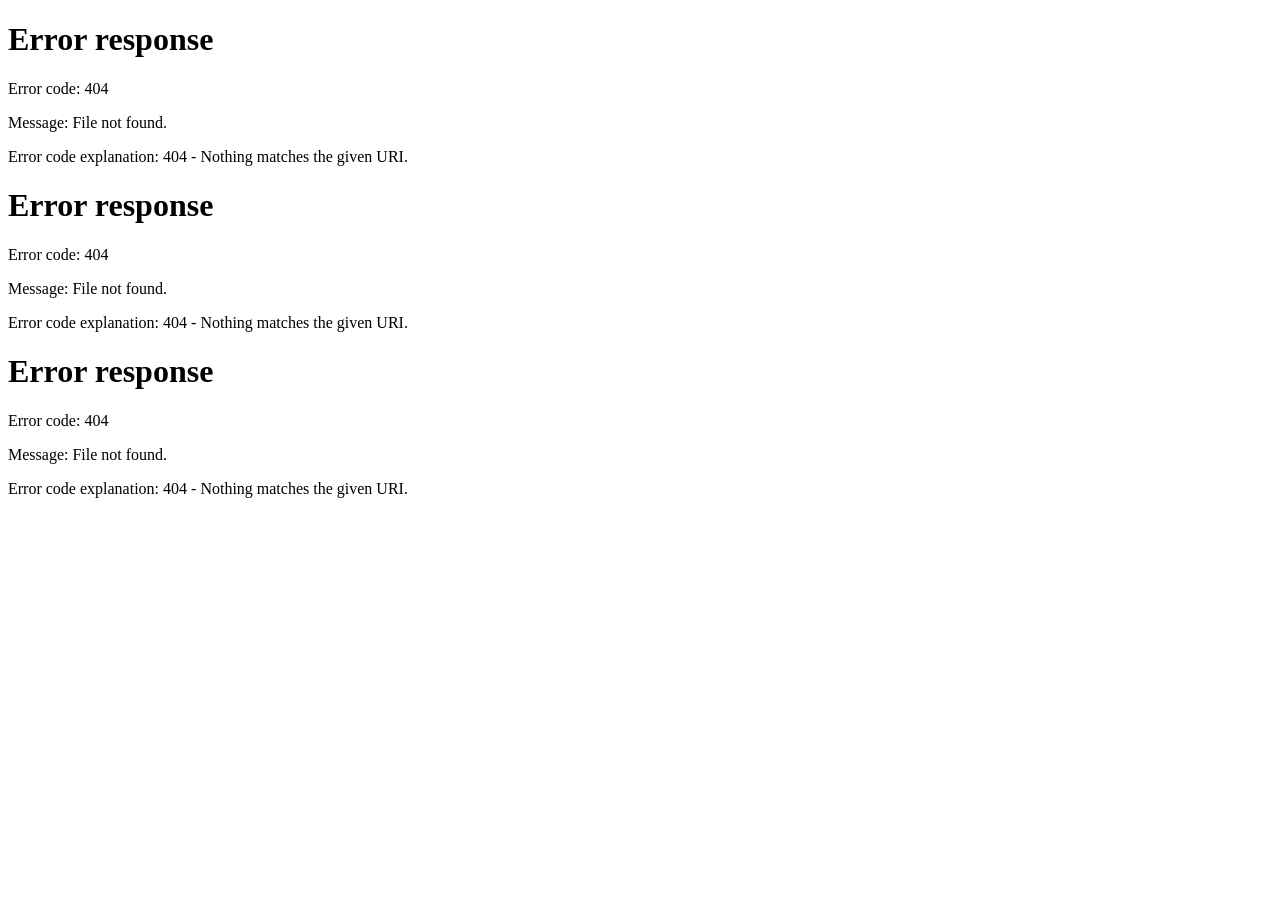
==== index.html @ 3f3beb37 "index.htmlの配置変更" ====
<!DOCTYPE html>
<html>
  <head>
    <meta charset="utf-8" />
    <title>homepage-excercise1</title>
  </head>
  <body>
    <header id="header"></header>
    <main id="main"></main>
    <footer id="footer"></footer>

    <script>
      fetch("header.html")
        .then((res) => res.text())
        .then((html) => {
          document.getElementById("header").innerHTML = html;
        });
      fetch("main.html")
        .then((res) => res.text())
        .then((html) => {
          document.getElementById("main").innerHTML = html;
        });
      fetch("footer.html")
        .then((res) => res.text())
        .then((html) => {
          document.getElementById("footer").innerHTML = html;
        });
    </script>
  </body>
</html>
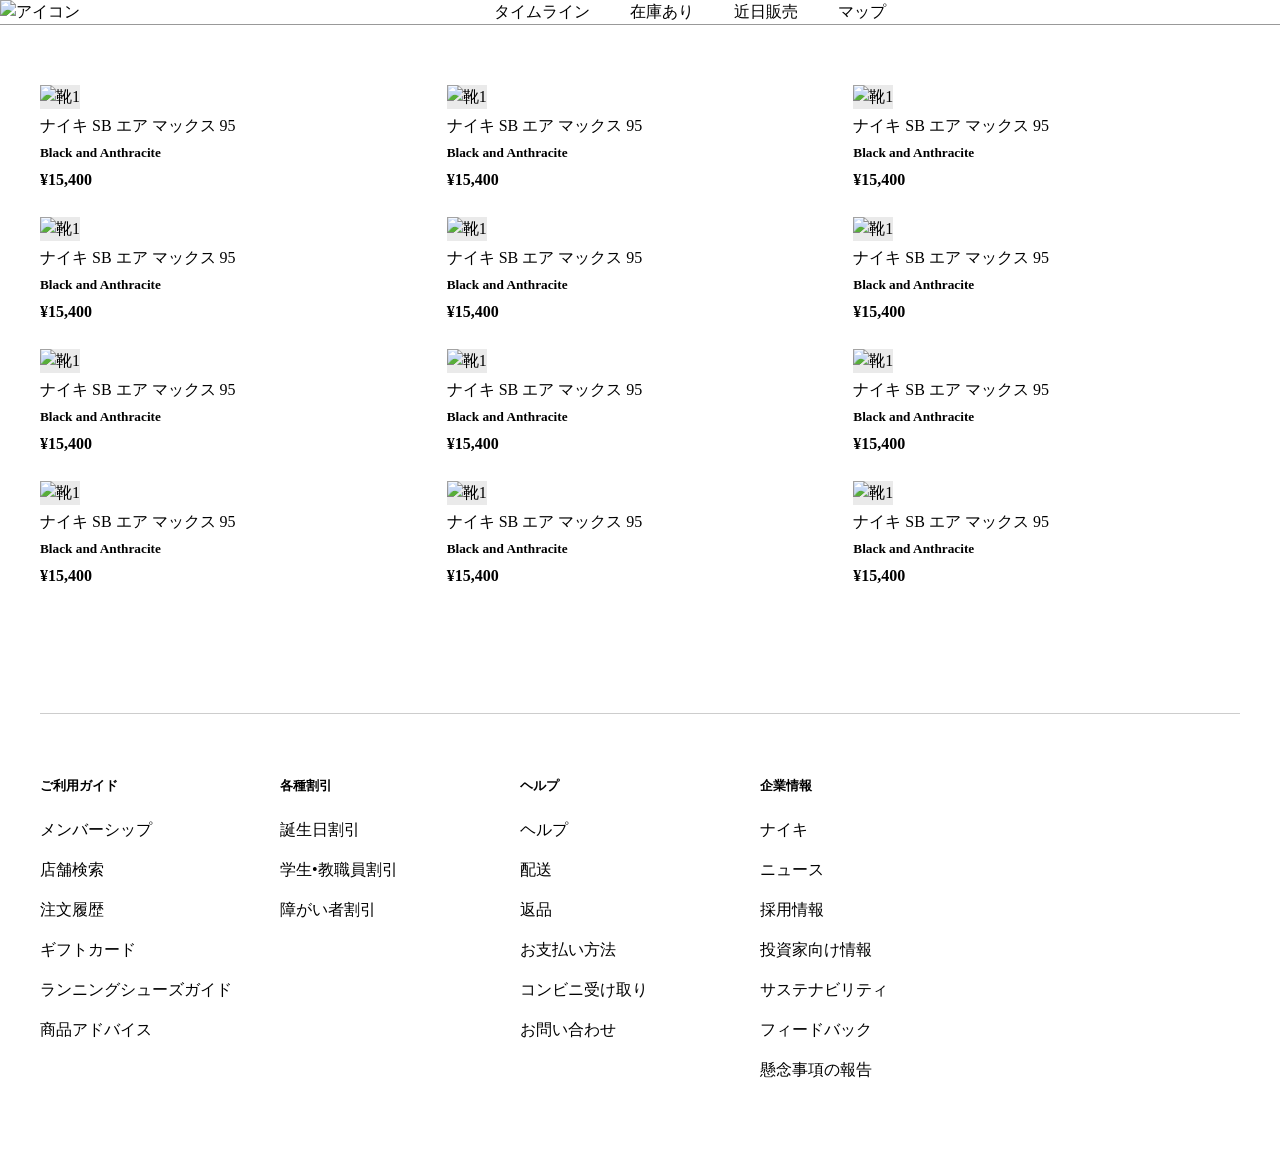
==== commit bc68b841: "main部分の写真や名前、値段部分を実装" ====
--- a/index.html
+++ b/index.html
@@ -1,4 +1,4 @@
-<!DOCTYPE html>
+<!doctype html>
 <html>
   <head>
     <meta charset="utf-8" />
@@ -10,17 +10,17 @@
     <footer id="footer"></footer>
 
     <script>
-      fetch("header.html")
+      fetch("views/header.html")
         .then((res) => res.text())
         .then((html) => {
           document.getElementById("header").innerHTML = html;
         });
-      fetch("main.html")
+      fetch("views/main.html")
         .then((res) => res.text())
         .then((html) => {
           document.getElementById("main").innerHTML = html;
         });
-      fetch("footer.html")
+      fetch("views/footer.html")
         .then((res) => res.text())
         .then((html) => {
           document.getElementById("footer").innerHTML = html;
